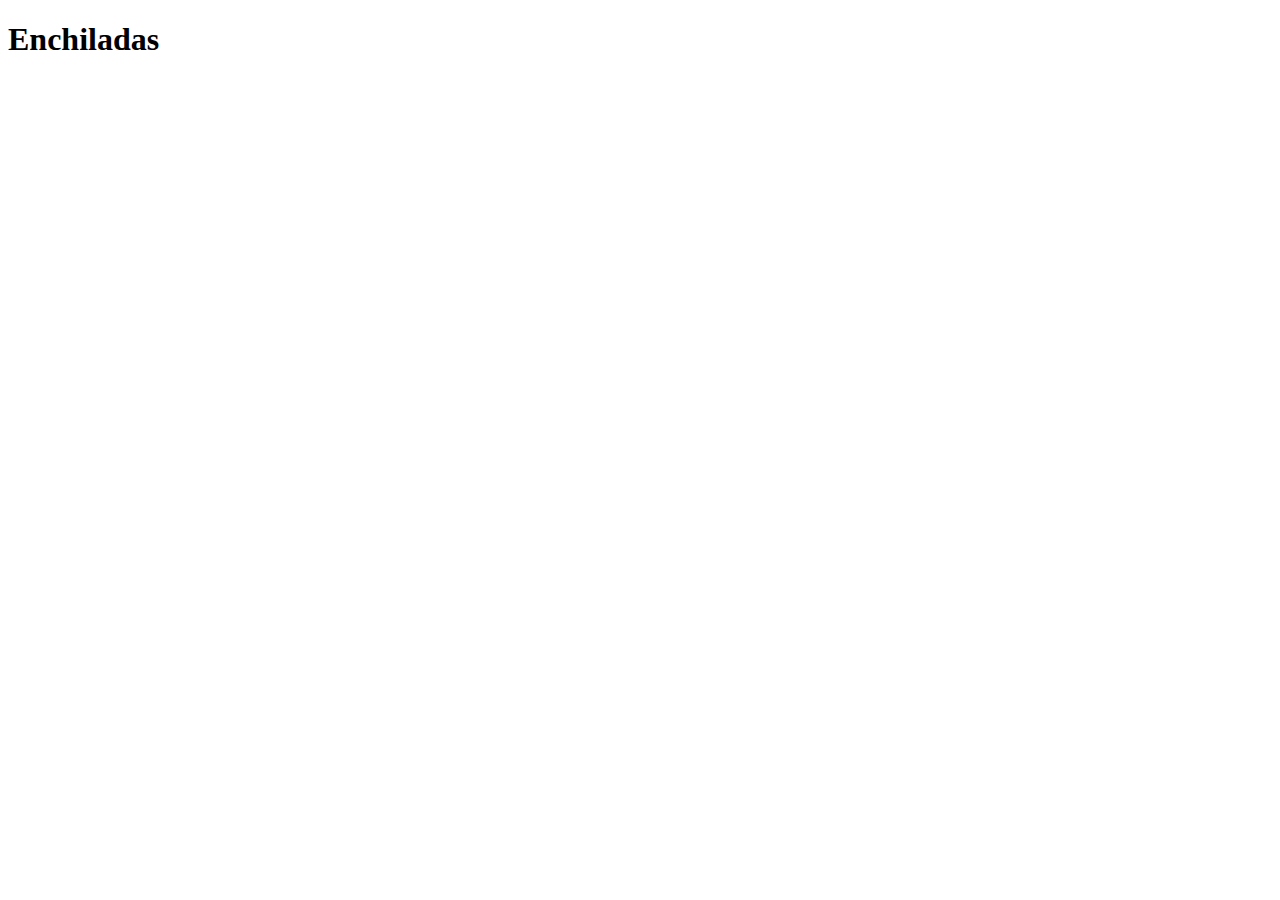
==== recipes/enchiladas.html @ d9f0129c "Add enchilada recipe page" ====
<!DOCTYPE html>
<html lang="en">
<head>
    <meta charset="UTF-8">
    <meta http-equiv="X-UA-Compatible" content="IE=edge">
    <meta name="viewport" content="width=device-width, initial-scale=1.0">
    <title>Document</title>
</head>
<body>
    <h1>Enchiladas</h1>
</body>
</html>
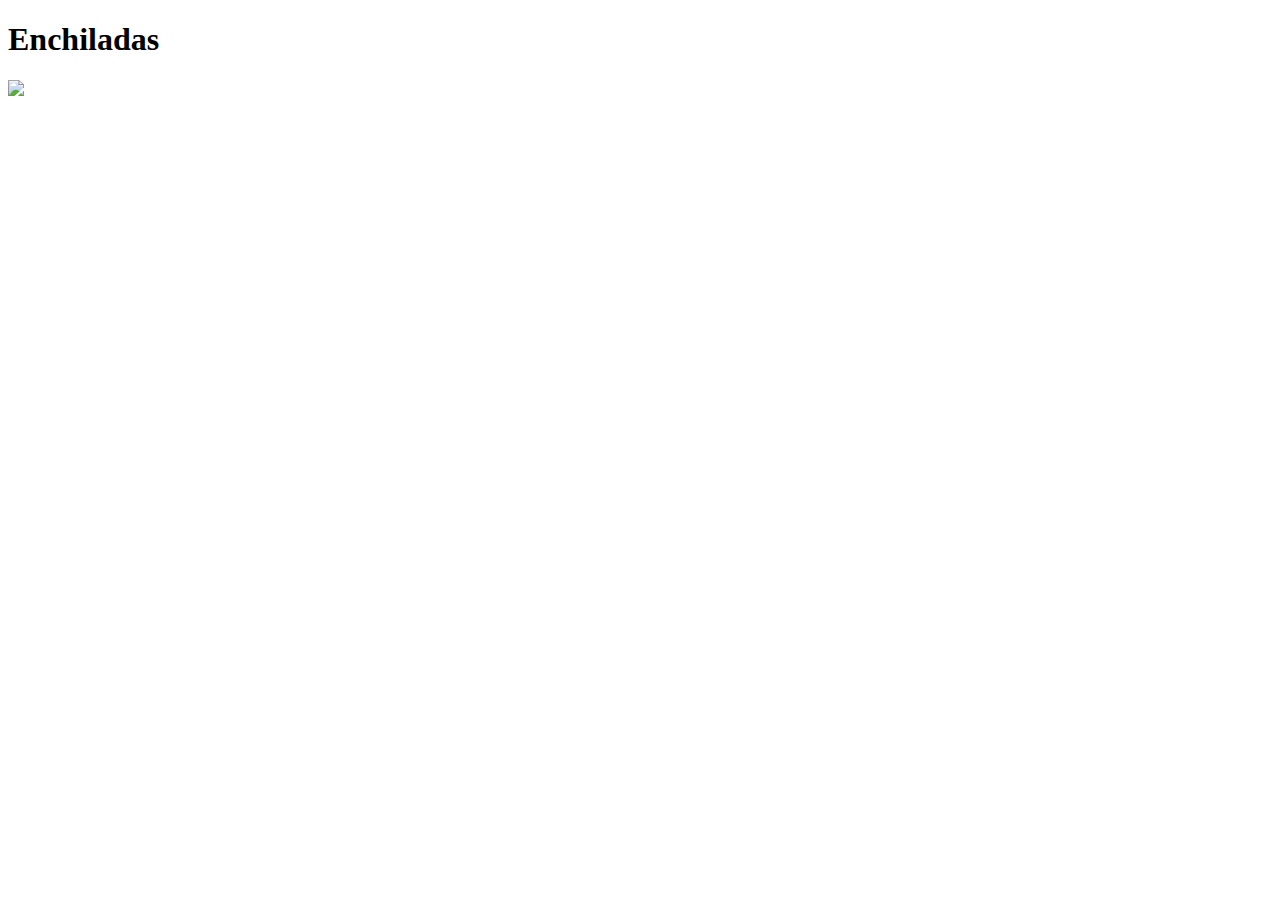
==== commit bc5a9217: "Add picture of enchiladas" ====
--- a/recipes/enchiladas.html
+++ b/recipes/enchiladas.html
@@ -8,5 +8,6 @@
 </head>
 <body>
     <h1>Enchiladas</h1>
+    <img src="https://www.sargento.com/assets/Uploads/Recipe/Image/enchilada__FillWzExNzAsNTgzXQ.jpg">
 </body>
 </html>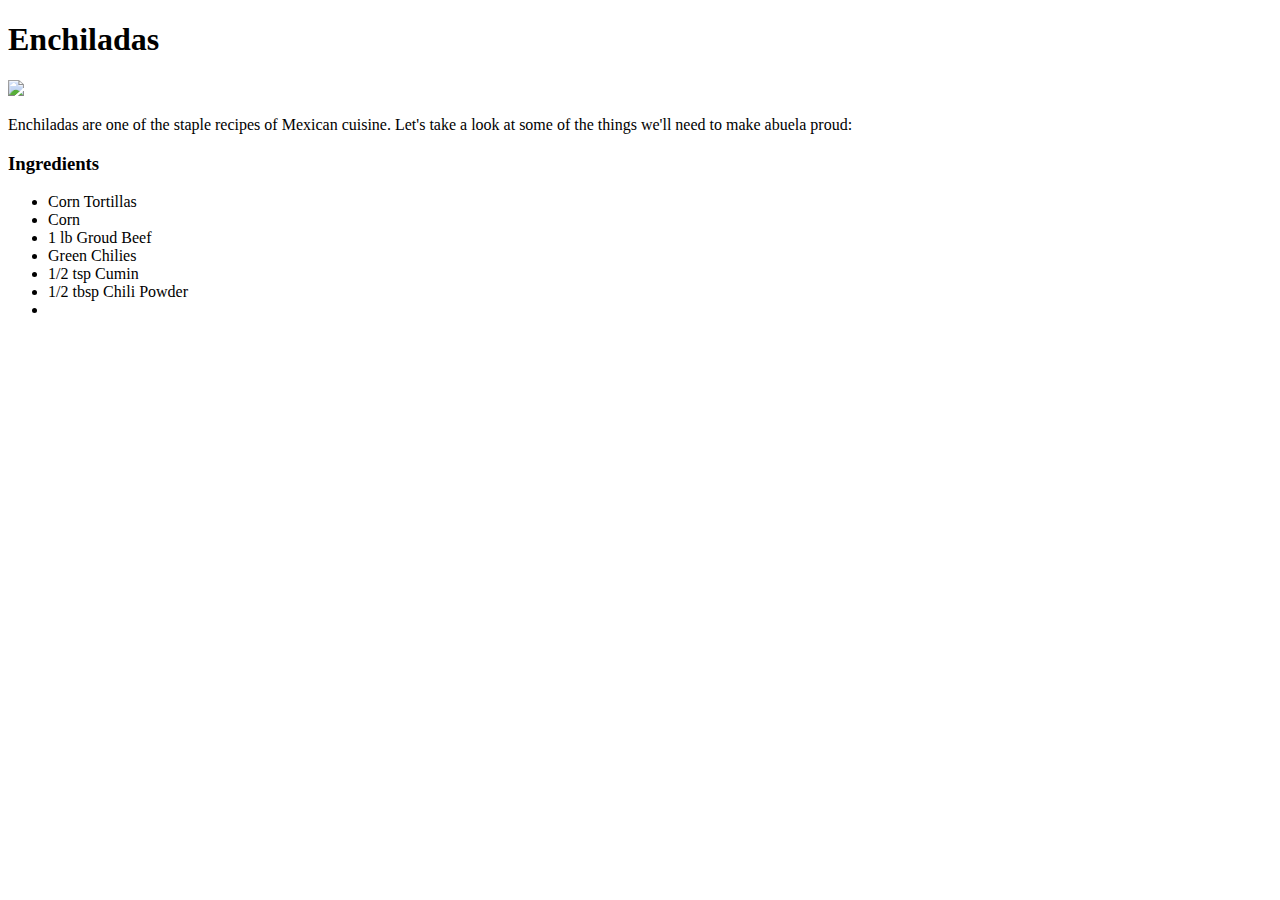
==== commit 0658df01: "Add heading and ingredients list" ====
--- a/recipes/enchiladas.html
+++ b/recipes/enchiladas.html
@@ -4,10 +4,23 @@
     <meta charset="UTF-8">
     <meta http-equiv="X-UA-Compatible" content="IE=edge">
     <meta name="viewport" content="width=device-width, initial-scale=1.0">
-    <title>Document</title>
+    <title>Enchiladas</title>
 </head>
 <body>
     <h1>Enchiladas</h1>
     <img src="https://www.sargento.com/assets/Uploads/Recipe/Image/enchilada__FillWzExNzAsNTgzXQ.jpg">
+    <p>Enchiladas are one of the staple recipes of Mexican cuisine. Let's take a look at some of the things we'll
+        need to make abuela proud:
+    </p>
+    <h3>Ingredients</h3>
+    <ul>
+        <li>Corn Tortillas</li>
+        <li>Corn</li>
+        <li>1 lb Groud Beef</li>
+        <li>Green Chilies</li>
+        <li>1/2 tsp Cumin</li>
+        <li>1/2 tbsp Chili Powder</li>
+        <li></li>
+    </ul>
 </body>
 </html>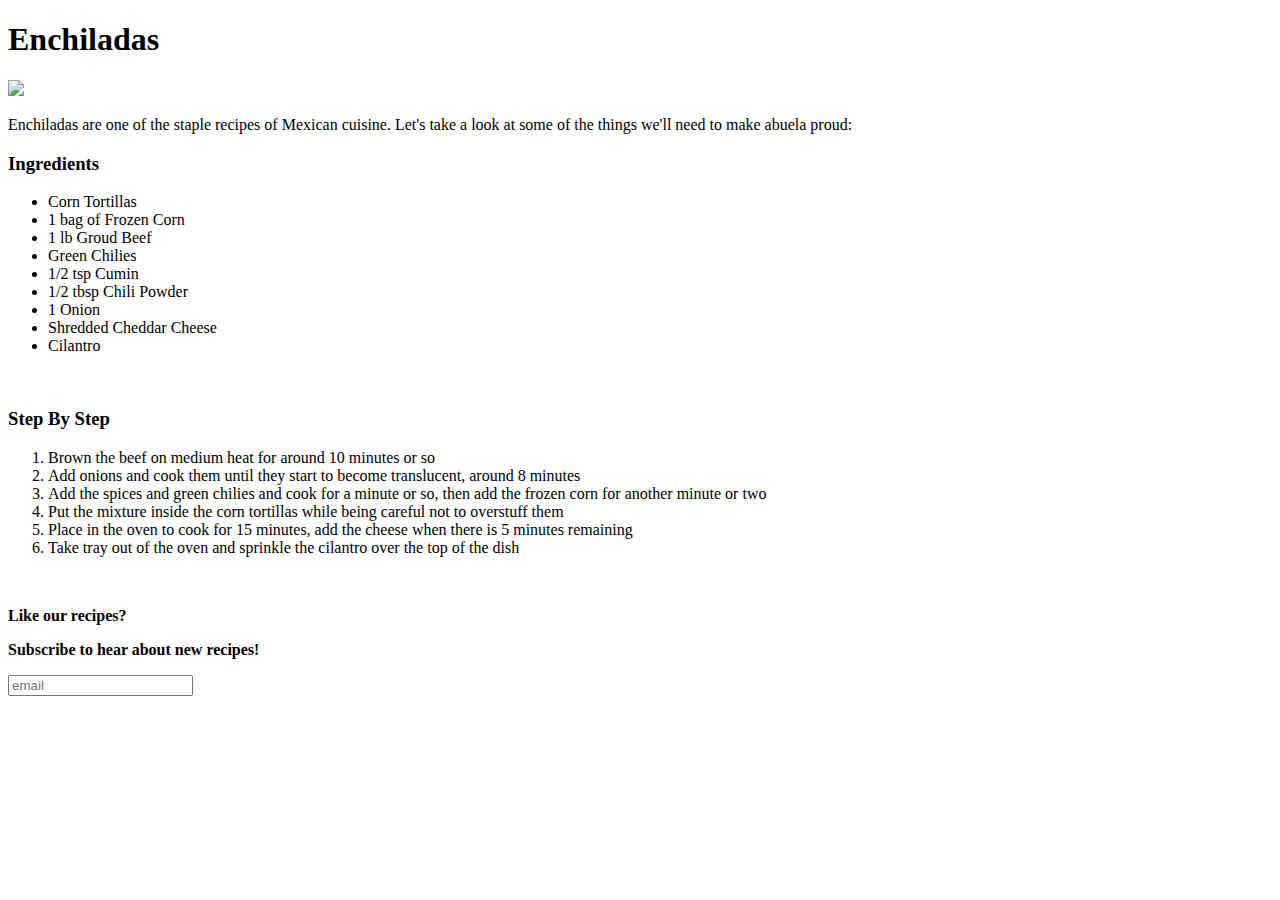
==== commit d6810dce: "Add ingredients, step guide, and subscribe prompt" ====
--- a/recipes/enchiladas.html
+++ b/recipes/enchiladas.html
@@ -15,12 +15,29 @@
     <h3>Ingredients</h3>
     <ul>
         <li>Corn Tortillas</li>
-        <li>Corn</li>
+        <li>1 bag of Frozen Corn</li>
         <li>1 lb Groud Beef</li>
         <li>Green Chilies</li>
         <li>1/2 tsp Cumin</li>
         <li>1/2 tbsp Chili Powder</li>
-        <li></li>
+        <li>1 Onion</li>
+        <li>Shredded Cheddar Cheese</li>
+        <li>Cilantro</li>
     </ul>
+    <br>
+    <h3>Step By Step</h3>
+    <ol>
+        <li>Brown the beef on medium heat for around 10 minutes or so</li>
+        <li>Add onions and cook them until they start to become translucent, around 8 minutes</li>
+        <li>Add the spices and green chilies and cook for a minute or so, then add the frozen corn for another minute or two</li>
+        <li>Put the mixture inside the corn tortillas while being careful not to overstuff them</li>
+        <li>Place in the oven to cook for 15 minutes, add the cheese when there is 5 minutes remaining</li>
+        <li>Take tray out of the oven and sprinkle the cilantro over the top of the dish</li>
+    </ol>
+    <br>
+    <p><strong>Like our recipes?</strong></p>
+    <p><strong>Subscribe to hear about new recipes!</strong></p>
+    <p><input placeholder="email"></p>
 </body>
+    
 </html>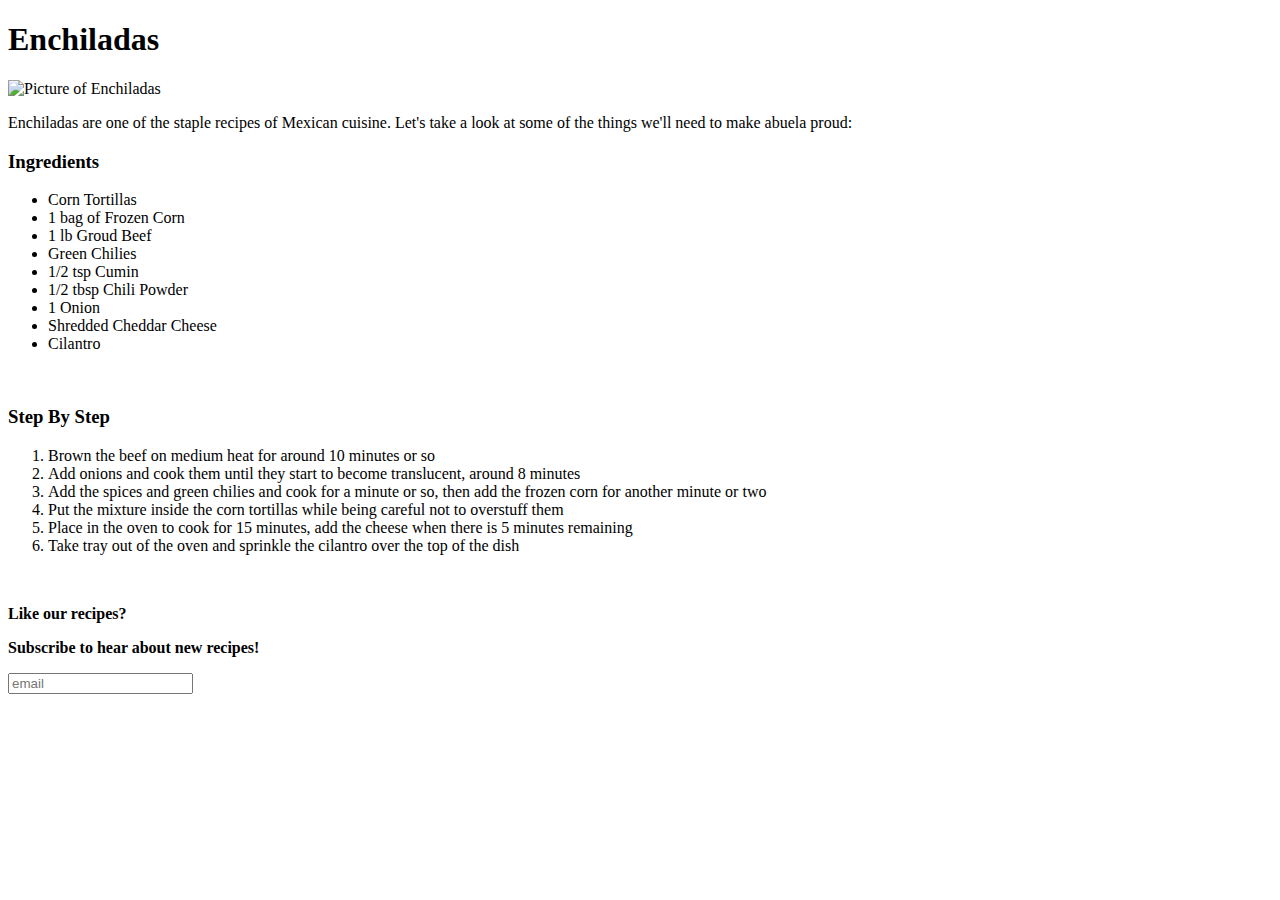
==== commit cd9d291a: "Add alternate image descriptions" ====
--- a/recipes/enchiladas.html
+++ b/recipes/enchiladas.html
@@ -8,12 +8,12 @@
 </head>
 <body>
     <h1>Enchiladas</h1>
-    <img src="https://www.sargento.com/assets/Uploads/Recipe/Image/enchilada__FillWzExNzAsNTgzXQ.jpg">
+    <img src="https://www.sargento.com/assets/Uploads/Recipe/Image/enchilada__FillWzExNzAsNTgzXQ.jpg" alt="Picture of Enchiladas">
     <p>Enchiladas are one of the staple recipes of Mexican cuisine. Let's take a look at some of the things we'll
         need to make abuela proud:
     </p>
     <h3>Ingredients</h3>
-    <ul>
+      <ul>
         <li>Corn Tortillas</li>
         <li>1 bag of Frozen Corn</li>
         <li>1 lb Groud Beef</li>
@@ -23,17 +23,17 @@
         <li>1 Onion</li>
         <li>Shredded Cheddar Cheese</li>
         <li>Cilantro</li>
-    </ul>
+      </ul>
     <br>
     <h3>Step By Step</h3>
-    <ol>
+      <ol>
         <li>Brown the beef on medium heat for around 10 minutes or so</li>
         <li>Add onions and cook them until they start to become translucent, around 8 minutes</li>
         <li>Add the spices and green chilies and cook for a minute or so, then add the frozen corn for another minute or two</li>
         <li>Put the mixture inside the corn tortillas while being careful not to overstuff them</li>
         <li>Place in the oven to cook for 15 minutes, add the cheese when there is 5 minutes remaining</li>
         <li>Take tray out of the oven and sprinkle the cilantro over the top of the dish</li>
-    </ol>
+      </ol>
     <br>
     <p><strong>Like our recipes?</strong></p>
     <p><strong>Subscribe to hear about new recipes!</strong></p>
